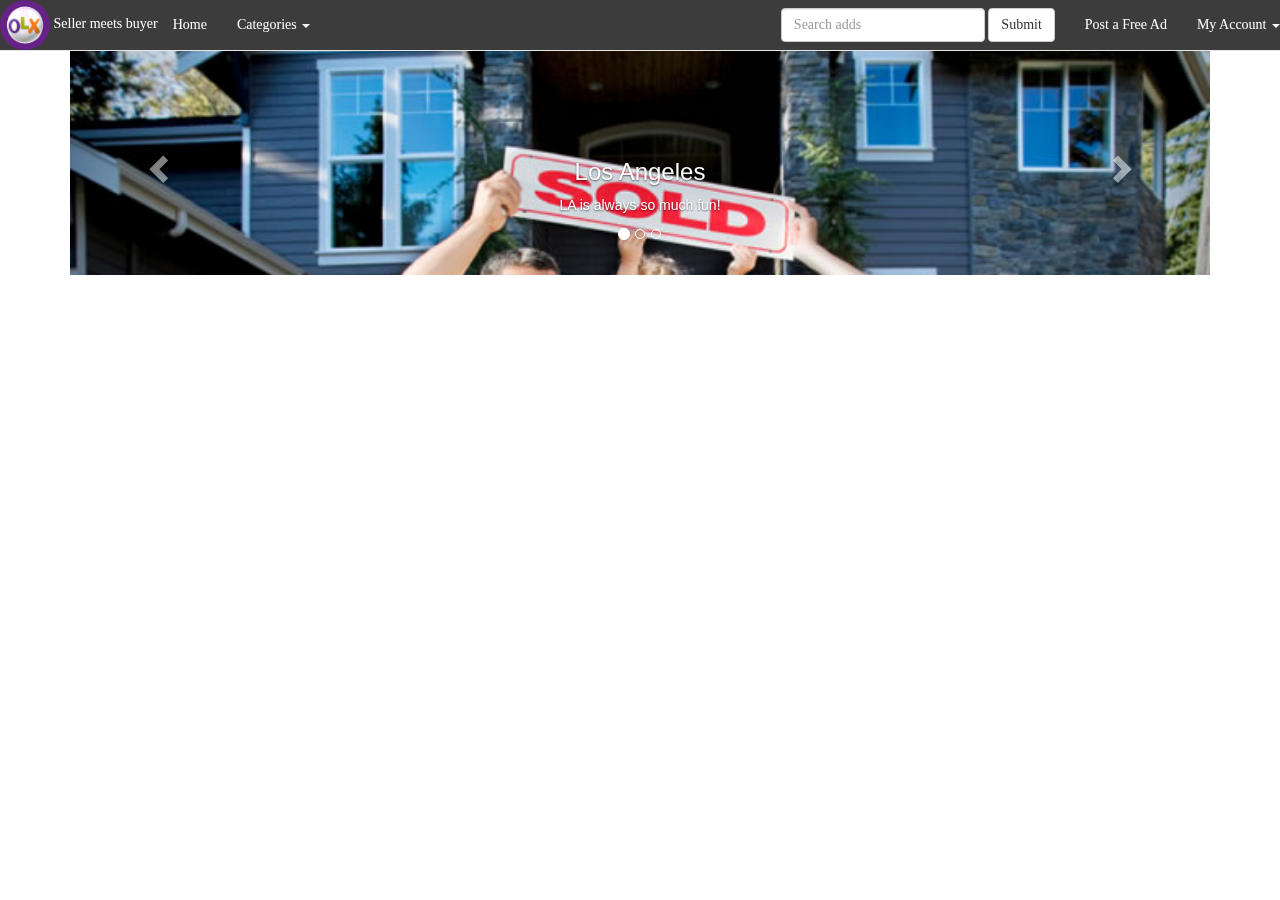
==== index2.html @ adb78a23 "initial commits" ====
<!DOCTYPE html>
<html>
<head>
  <link rel="stylesheet" href="https://maxcdn.bootstrapcdn.com/bootstrap/3.3.7/css/bootstrap.min.css">
  <script src="https://ajax.googleapis.com/ajax/libs/jquery/3.2.1/jquery.min.js"></script>
  <script src="https://maxcdn.bootstrapcdn.com/bootstrap/3.3.7/js/bootstrap.min.js"></script>
  <link rel="stylesheet" type="text/css" href="olx.css">
  <link rel="shortcut icon" href="olx.png">

  <title>Olx - Seller meets Buyer</title>

</head>

<body>
  <nav class="navbar navbar-default navbar-fixed-top" style="background-color: #3C3C3D;color: white;font-family: Verdana;margin-bottom: 0">
    <div class="container-fluid" style="padding-left: 0;padding-right: 0">
    <!-- Brand and toggle get grouped for better mobile display -->
      <div class="navbar-header">
        <img src="olx.png" class="img-circle" style="width: 50px;height: 50px">
      <!--<button type="button" class="navbar-toggle collapsed" data-toggle="collapse" data-target="#bs-example-navbar-collapse-1" aria-expanded="false">
        <span class="sr-only">Toggle navigation</span>
        <span class="icon-bar"></span>
        <span class="icon-bar"></span>
        <span class="icon-bar"></span>
      </button>
      -->
        Seller meets buyer
      </div>

    <!-- Collect the nav links, forms, and other content for toggling -->
      <div class="collapse navbar-collapse" id="bs-example-navbar-collapse-1">
        <ul class="nav navbar-nav navbar-left">
          <li><a href="index2.html">Home</a></li>
          <li class="dropdown">
          <a href="#" class="dropdown-toggle" data-toggle="dropdown" role="button" aria-haspopup="true" aria-expanded="false">Categories <span class="caret"></span></a>
          <ul class="dropdown-menu">
            <li><a href="#">Electronics</a></li>
            <li><a href="#">Cars</a></li>
            <li><a href="#">Bikes</a></li>
            <li role="separator" class="divider"></li>
            <li><a href="#">Separated link</a></li>
          </ul>
      </li>

      </ul>

      <ul class="nav navbar-nav navbar-right">
      <form class="navbar-form navbar-left">
        <div class="form-group">
          <input type="text" class="form-control" placeholder="Search adds">
        </div>
        <button type="submit" class="btn btn-default">Submit</button>
      </form>
        <li><a href="#">Post a Free Ad</a></li>
        <li class="dropdown">
          <a href="#" class="dropdown-toggle" data-toggle="dropdown" role="button" aria-haspopup="true" aria-expanded="false">My Account <span class="caret"></span></a>
          <ul class="dropdown-menu">
            <li><a href="#myModal" role="button" data-target="#myModal" data-toggle="modal" >Sign in</a></li>
            <li><a href="#myModal2" role="button" data-target="#myModal2" data-toggle="modal">Sign up</a></li>
            <li role="separator" class="divider"></li>
            <li><a href="#">Separated link</a></li>
          </ul>
        </li>
      </ul>
    </div><!-- /.navbar-collapse -->
  </div><!-- /.container-fluid -->
</nav>

<div class="container">

  <div id="myCarousel" class="carousel slide" data-ride="carousel">
    <!-- Indicators -->
    <ol class="carousel-indicators">
      <li data-target="#myCarousel" data-slide-to="0" class="active"></li>
      <li data-target="#myCarousel" data-slide-to="1"></li>
      <li data-target="#myCarousel" data-slide-to="2"></li>
    </ol>

    <!-- Wrapper for slides -->
    <div class="carousel-inner">

      <div class="item active carousells">
        <img src="c1.jpg" alt="Los Angeles" style="width:100%;">
        <div class="carousel-caption">
          <h3>Los Angeles</h3>
          <p>LA is always so much fun!</p>
        </div>
      </div>

      <div class="item carousells">
        <img src="C:\Users\amjawala_am\img\c2.jpg" alt="Chicago" style="width:100%;">
        <div class="carousel-caption">
          <h3>Chicago</h3>
          <p>Thank you, Chicago!</p>
        </div>
      </div>
    
      <div class="item carousells">
        <img src="c3.jpg" alt="New York" style="width:100%;">
        <div class="carousel-caption">
          <h3>New York</h3>
          <p>We love the Big Apple!</p>
        </div>
      </div>
  
    </div>

    <!-- Left and right controls -->
    <a class="left carousel-control" href="#myCarousel" data-slide="prev">
      <span class="glyphicon glyphicon-chevron-left"></span>
      <span class="sr-only">Previous</span>
    </a>
    <a class="right carousel-control" href="#myCarousel" data-slide="next">
      <span class="glyphicon glyphicon-chevron-right"></span>
      <span class="sr-only">Next</span>
    </a>
  </div>
</div>

     
            <div class="modal fade" id="myModal" tabindex="-1" role="dialog" aria-labelledby="myModalLabel" aria-hidden="true">
                <div class="modal-dialog" role="document">
                    <div class="modal-content">
                        <div class="modal-header">
                            <button type="button" class="close" data-dismiss="modal" aria-label="Close">
                                <span aria-hidden="true">&times;</span>
                            </button>
                            <h4 class="modal-title" id="myModalLabel">Login form</h4>
                        </div>
                        <div class="modal-body">
                            <form>
                                <div class="form-group">
                                    <label for="email">Email address</label>
                                    <div class="input-group pb-modalreglog-input-group">
                                        <input type="email" class="form-control" id="email" placeholder="Email">
                                        <span class="input-group-addon"><span class="glyphicon glyphicon-user"></span></span>
                                    </div>
                                </div>
                                <div class="form-group">
                                    <label for="password">Password</label>
                                    <div class="input-group pb-modalreglog-input-group">
                                        <input type="password" class="form-control" id="pws" placeholder="Password">
                                        <span class="input-group-addon"><span class="glyphicon glyphicon-lock"></span></span>
                                    </div>
                                </div>
                            </form>
                        </div>
                        <div class="modal-footer">
                            <button type="button" class="btn btn-secondary" data-dismiss="modal">Close</button>
                            <button type="button" class="btn btn-primary">Log in</button>
                        </div>
                    </div>
                </div>
            </div>
            <div class="modal fade" id="myModal2" tabindex="-1" role="dialog" aria-labelledby="myModalLabel" aria-hidden="true">
                <div class="modal-dialog modal-sm" role="document">
                    <div class="modal-content">
                        <div class="modal-header">
                            <button type="button" class="close" data-dismiss="modal" aria-label="Close">
                                <span aria-hidden="true">&times;</span>
                            </button>
                            <h4 class="modal-title" id="myModalLabel">Registration form</h4>
                        </div>
                        <div class="modal-body">
                            <form class="pb-modalreglog-form-reg">
                                <div class="form-group">
                                    <div id="pb-modalreglog-progressbar"></div>
                                </div>
                                <div class="form-group">
                                    <label for="email">Email address</label>
                                    <div class="input-group pb-modalreglog-input-group">
                                        <span class="input-group-addon"><span class="glyphicon glyphicon-user"></span></span>
                                        <input type="email" class="form-control" id="inputEmail" placeholder="Email">
                                    </div>
                                </div>
                                <div class="form-group">
                                    <label for="password">Password</label>
                                    <div class="input-group pb-modalreglog-input-group">
                                        <span class="input-group-addon"><span class="glyphicon glyphicon-lock"></span></span>
                                        <input type="password" class="form-control" id="inputPws" placeholder="Password">
                                    </div>
                                </div>
                                <div class="form-group">
                                    <label for="confirmpassword">Confirm password</label>
                                    <div class="input-group pb-modalreglog-input-group">
                                        <span class="input-group-addon"><span class="glyphicon glyphicon-lock"></span></span>
                                        <input type="password" class="form-control" id="inputConfirmPws" placeholder="Confirm Password">
                                    </div>
                                </div>
                                <div class="form-group">
                                    <label for="country">Country</label>
                                    <div class="input-group pb-modalreglog-input-group">
                                        <span class="input-group-addon"><span class="glyphicon glyphicon-globe"></span></span>
                                        <input type="text" class="form-control" id="countries" placeholder="Country">
                                    </div>
                                </div>
                                <div class="form-group">
                                    <label for="age">Age</label>
                                    <div class="input-group pb-modalreglog-input-group">
                                        <input id="age">
                                    </div>
                                </div>
                                <div class="form-group">
                                    <input type="checkbox" id="ch" name="chs">
                                    I agree with <a href="#">terms and conditions.</a>
                                </div>
                            </form>
                        </div>
                        <div class="modal-footer">
                            <button type="button" class="btn btn-secondary" data-dismiss="modal">Close</button>
                            <button type="button" class="btn btn-primary">Sign up</button>
                        </div>
                    </div>
                </div>
            </div>
    


</body>
</html>
---- olx.css ----
@import url(http://fonts.googleapis.com/css?family=Roboto);
body
{
	padding-top: 50px;
}
.carousells{
width: auto;
  height: 225px;
  max-height: 225px;
}
.crop {
 height: 400px;
 width: 800px;
 overflow: hidden;
}
.crop img {
 height: auto;
 width: 400px;
}
.navbar-header .navbar-brand{
	color:red;
	font-family: Verdana;
}
.navbar-default .navbar-nav > li > a{
color: white;

}
.navbar-default .navbar-nav > li > a:hover{
color: green;

}

.pb-modalreglog-container
    {
        margin-top: 100px;
    }

    .pb-modalreglog-legend
    {
        text-align: center;
    }

    .pb-modalreglog-input-group
    {
        margin: auto;
    }

    .pb-modalreglog-submit
    {
        margin-left: 5px;
    }

    .pb-modalreglog-form-reg
    {
        text-align: center;
    }

    .pb-modalreglog-footer p
    {
        text-align: center;
        margin-top: 20px;
    }

    #pb-modalreglog-progressbar
    {
        border-radius: 2px;
    }
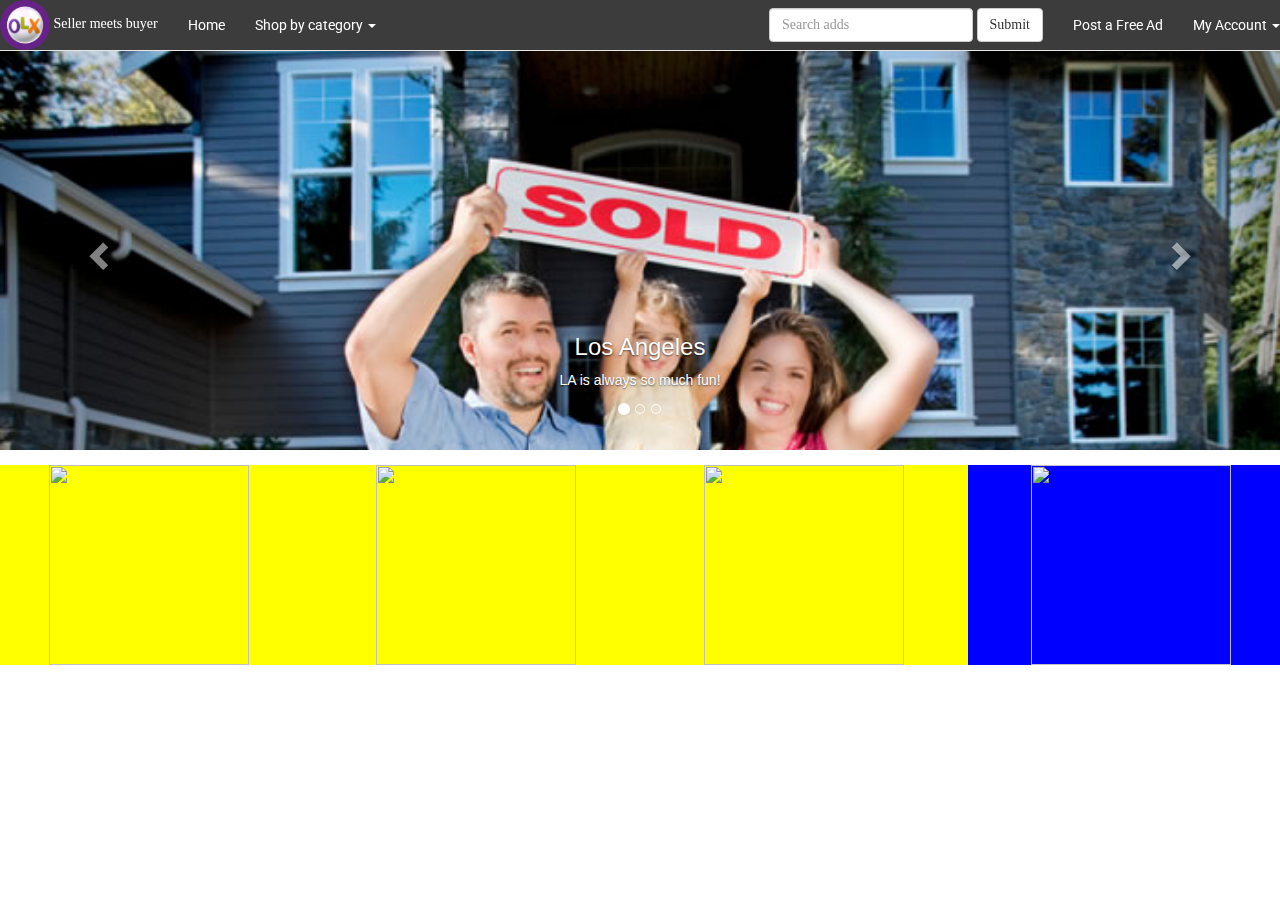
==== commit b847171f: "changes" ====
--- a/index2.html
+++ b/index2.html
@@ -12,10 +12,11 @@
 </head>
 
 <body>
+  <div class="container-fluid" style="padding-left: 0;padding-right: 0">
   <nav class="navbar navbar-default navbar-fixed-top" style="background-color: #3C3C3D;color: white;font-family: Verdana;margin-bottom: 0">
-    <div class="container-fluid" style="padding-left: 0;padding-right: 0">
+    
     <!-- Brand and toggle get grouped for better mobile display -->
-      <div class="navbar-header">
+      <div class="navbar-header" style="padding-right: 15px">
         <img src="olx.png" class="img-circle" style="width: 50px;height: 50px">
       <!--<button type="button" class="navbar-toggle collapsed" data-toggle="collapse" data-target="#bs-example-navbar-collapse-1" aria-expanded="false">
         <span class="sr-only">Toggle navigation</span>
@@ -32,7 +33,7 @@
         <ul class="nav navbar-nav navbar-left">
           <li><a href="index2.html">Home</a></li>
           <li class="dropdown">
-          <a href="#" class="dropdown-toggle" data-toggle="dropdown" role="button" aria-haspopup="true" aria-expanded="false">Categories <span class="caret"></span></a>
+          <a href="#" class="dropdown-toggle" data-toggle="dropdown" role="button" aria-haspopup="true" aria-expanded="false">Shop by category <span class="caret"></span></a>
           <ul class="dropdown-menu">
             <li><a href="#">Electronics</a></li>
             <li><a href="#">Cars</a></li>
@@ -63,11 +64,12 @@
         </li>
       </ul>
     </div><!-- /.navbar-collapse -->
-  </div><!-- /.container-fluid -->
+  
 </nav>
-
-<div class="container">
-
+</div><!-- /.container-fluid -->
+
+<!-- Carousel main -->
+<div class="container-fluid" style="padding-left:0;padding-right:0">
   <div id="myCarousel" class="carousel slide" data-ride="carousel">
     <!-- Indicators -->
     <ol class="carousel-indicators">
@@ -78,7 +80,6 @@
 
     <!-- Wrapper for slides -->
     <div class="carousel-inner">
-
       <div class="item active carousells">
         <img src="c1.jpg" alt="Los Angeles" style="width:100%;">
         <div class="carousel-caption">
@@ -117,7 +118,24 @@
   </div>
 </div>
 
-     
+
+<div class="container-fluid" style="padding-left:0; padding-right:0;padding-top:15px;">    
+  <div class="row">
+    <div class="col-md-3" style="background-color:yellow;">
+      <center><img src="https://dummyimage.com/200x200/fff/000"></center>
+    </div>
+    <div class="col-md-3" style="background-color:yellow;">
+      <center><img src="https://dummyimage.com/200x200/fff/000"></center>
+    </div>
+    <div class="col-md-3" style="background-color:yellow;">
+      <center><img src="https://dummyimage.com/200x200/fff/000"></center>
+    </div>    
+    <div class="col-md-3" style="background-color:blue;">
+      <center><img src="https://dummyimage.com/200x200/fff/000"></center>
+    </div>
+  </div>
+</div>
+    <!--Sign in and sign uo modal -->
             <div class="modal fade" id="myModal" tabindex="-1" role="dialog" aria-labelledby="myModalLabel" aria-hidden="true">
                 <div class="modal-dialog" role="document">
                     <div class="modal-content">
--- a/olx.css
+++ b/olx.css
@@ -1,4 +1,3 @@
-
 @import url(http://fonts.googleapis.com/css?family=Roboto);
 body
 {
@@ -6,10 +5,10 @@
 }
 .carousells{
 width: auto;
-  height: 225px;
-  max-height: 225px;
+  height: 400px;
+  max-height: 400px;
 }
-.crop {
+/*.crop {
  height: 400px;
  width: 800px;
  overflow: hidden;
@@ -17,6 +16,14 @@
 .crop img {
  height: auto;
  width: 400px;
+}*/
+img{
+    width: 200px;
+    height: 200px;
+}
+.center-img{
+ width: 300px;
+    height: 300px;   
 }
 .navbar-header .navbar-brand{
 	color:red;
@@ -24,6 +31,7 @@
 }
 .navbar-default .navbar-nav > li > a{
 color: white;
+font-family: roboto;
 
 }
 .navbar-default .navbar-nav > li > a:hover{
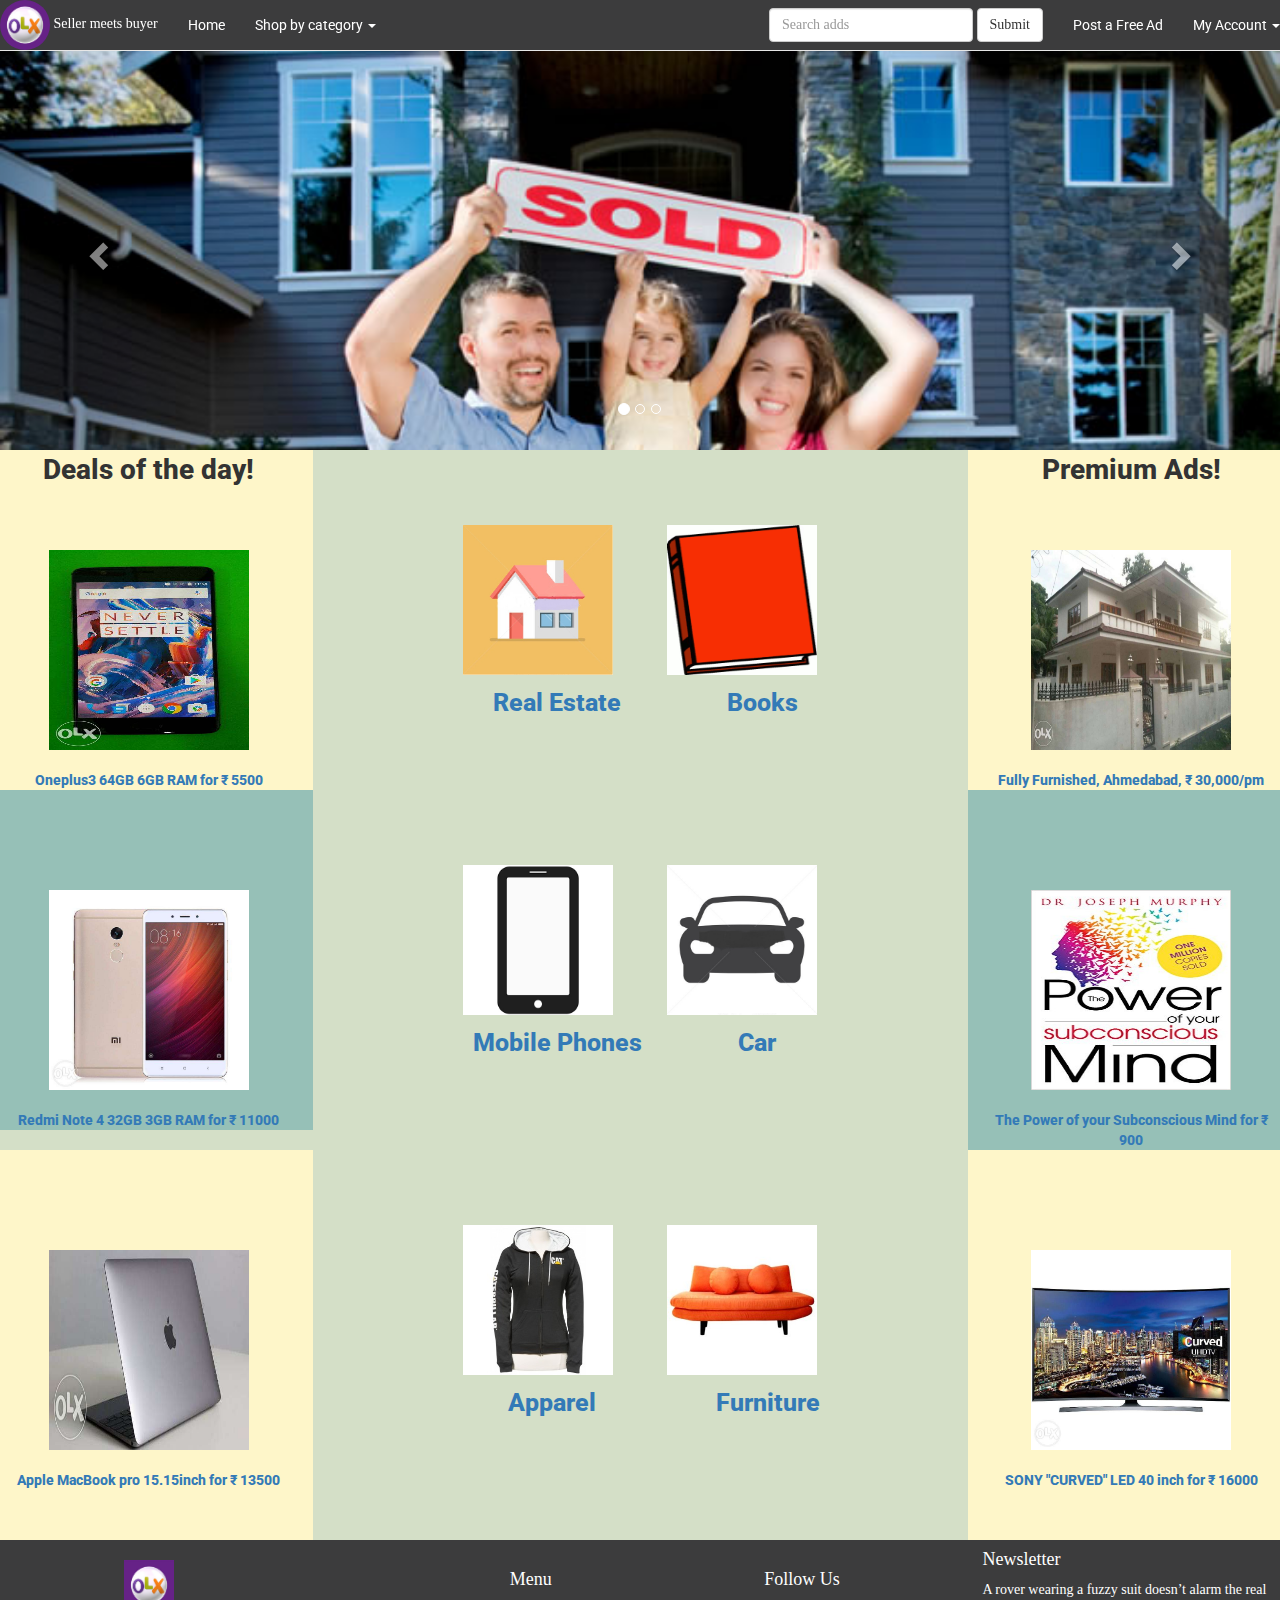
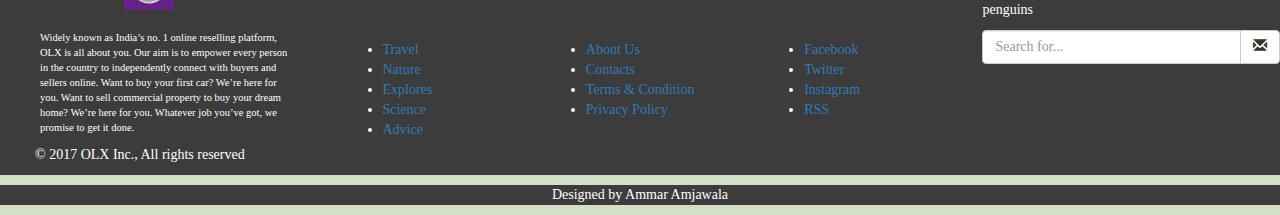
==== commit 3d0aac9b: "homepage almost done" ====
--- a/index2.html
+++ b/index2.html
@@ -5,6 +5,7 @@
   <script src="https://ajax.googleapis.com/ajax/libs/jquery/3.2.1/jquery.min.js"></script>
   <script src="https://maxcdn.bootstrapcdn.com/bootstrap/3.3.7/js/bootstrap.min.js"></script>
   <link rel="stylesheet" type="text/css" href="olx.css">
+  <script type="text/javascript" src="my.js"></script>
   <link rel="shortcut icon" href="olx.png">
 
   <title>Olx - Seller meets Buyer</title>
@@ -82,26 +83,19 @@
     <div class="carousel-inner">
       <div class="item active carousells">
         <img src="c1.jpg" alt="Los Angeles" style="width:100%;">
-        <div class="carousel-caption">
+        <!--<div class="carousel-caption">
           <h3>Los Angeles</h3>
           <p>LA is always so much fun!</p>
         </div>
+      -->
       </div>
 
       <div class="item carousells">
-        <img src="C:\Users\amjawala_am\img\c2.jpg" alt="Chicago" style="width:100%;">
-        <div class="carousel-caption">
-          <h3>Chicago</h3>
-          <p>Thank you, Chicago!</p>
-        </div>
+        <img src="c7.jpg" alt="Chicago" style="width:100%;">
       </div>
     
       <div class="item carousells">
-        <img src="c3.jpg" alt="New York" style="width:100%;">
-        <div class="carousel-caption">
-          <h3>New York</h3>
-          <p>We love the Big Apple!</p>
-        </div>
+        <img src="c8.jpg" alt="New York" style="width:100%;">
       </div>
   
     </div>
@@ -119,22 +113,147 @@
 </div>
 
 
-<div class="container-fluid" style="padding-left:0; padding-right:0;padding-top:15px;">    
+<div class="container-fluid" style="padding-left:0; padding-right:0;padding-top:0;">    
   <div class="row">
-    <div class="col-md-3" style="background-color:yellow;">
-      <center><img src="https://dummyimage.com/200x200/fff/000"></center>
-    </div>
-    <div class="col-md-3" style="background-color:yellow;">
-      <center><img src="https://dummyimage.com/200x200/fff/000"></center>
-    </div>
-    <div class="col-md-3" style="background-color:yellow;">
-      <center><img src="https://dummyimage.com/200x200/fff/000"></center>
-    </div>    
-    <div class="col-md-3" style="background-color:blue;">
-      <center><img src="https://dummyimage.com/200x200/fff/000"></center>
+    <div class="col-md-3" style="background-color:#FEF6C9;padding-top:0px">
+      <center style="font-family:roboto;font-weight:800;background-color:;font-size:200%">Deals of the day!</center>
+      <br>
+      <center style="font-family:roboto;font-weight:800;" id="timer"><br></center>
+      <br>
+      <a href="#"><center><img src="l1.jpg"></center>
+      <br>
+      <center style="font-family:roboto;font-weight:800;">Oneplus3 64GB 6GB RAM for ₹ 5500</center></a>
+    </div>
+    <div class="col-md-6" style="padding-top:75px;height:200px;">
+      <center >
+        <p>
+        <img style="width:200px;height:150px;padding-right:50px" src="d1.jpg">
+        <img style="width:150px;height:150px;" src="d6.png">
+        </p>
+      </center>
+        <p style="font-family:roboto;font-weight:800;padding-left:165px;font-size:180%"><a href="#">Real Estate</a> <span style="padding-left: 100px;"><a href="#">Books</a></span></p>
+    </div>
+    <div class="col-md-3" style="background-color:#FEF6C9;padding-top:0;">
+      <center style="font-family:roboto;font-weight:800;background-color:;font-size:200%">Premium Ads!</center>
+      <br>
+      <br>
+      <br>
+      <a href="#"><center><img src="r1.jpg"></center>
+      <br>
+      <center style="font-family:roboto;font-weight:800;">Fully Furnished, Ahmedabad, ₹ 30,000/pm</center></a>
+    </div>  
+  </div>
+  
+  <div class="row">
+    <div class="col-md-3" style="background-color:#96C0B7;padding-top:100px">
+      <a href="#"><center><img src="l2.jpg"></center>
+      <br>
+      <center style="font-family:roboto;font-weight:800;">Redmi Note 4 32GB 3GB RAM for ₹ 11000</center></a>
+    </div>
+    <div class="col-md-6" style="padding-top:75px;height:200px;">
+      <center>
+        <p>
+        <img style="width:200px;height:150px;padding-right:50px" src="d3.jpg">
+        <img style="width:150px;height:150px;" src="d2.jpg">
+        </p>
+      </center>
+              <p style="font-family:roboto;font-weight:800;padding-left:145px;font-size:180%"><a href="#">Mobile Phones</a> <span style="padding-left: 90px;"><a href="#">Car</a></span></p>
+    </div>
+    <div class="col-md-3" style="background-color:#96C0B7;padding-top:100px;">
+      <a href="#"><center><img src="r2.jpg"></center>
+      <br>
+      <center style="font-family:roboto;font-weight:800;">The Power of your Subconscious Mind for ₹ 900</center></a>
+    </div>
+  </div>
+
+  <div class="row">
+    <div class="col-md-3" style="background-color:#FEF6C9;padding-top:100px;padding-bottom:50px;">
+      <a href="#"><center><img src="l3.jpg"></center>
+      <br>
+      <center style="font-family:roboto;font-weight:800;">Apple MacBook pro 15.15inch for ₹ 13500</center></a>
+    </div>
+    <div class="col-md-6" style="padding-top:75px;height:200px;">
+      <center>
+        <p>
+        <img style="width:200px;height:150px;padding-right:50px" src="d4.jpg">
+        <img style="width:150px;height:150px;" src="d5.jpg">
+        </p>
+      </center>
+              <p style="font-family:roboto;font-weight:800;padding-left:180px;font-size:180%"><a href="#">Apparel</a><span style="padding-left: 120px;"><a href="#">Furniture</a></span></p>
+    </div>
+    <div class="col-md-3" style="background-color:#FEF6C9;padding-top:100px;padding-bottom:50px;">
+      <a href="#"><center><img src="r3.jpg"></center>
+      <br>
+      <center style="font-family:roboto;font-weight:800;">SONY "CURVED" LED 40 inch for ₹ 16000</center></a>
     </div>
   </div>
 </div>
+
+<!--footer
+  -->
+  <footer class="footer-bs" style="background-color:#3C3C3D;color: white;font-family: Verdana;">
+        <div class="row">
+          <div class="col-md-3 footer-brand animated fadeInLeft">
+            <br>
+              <center><img src="olx.png" style="width:50px;height:50px"></center>
+              <br>
+                <p style="font-size:75%;padding-left:40px;">Widely known as India’s no. 1 online reselling platform, OLX is all about you. Our aim is to empower every person in the country to independently connect with buyers and sellers online.  Want to buy your first car? We’re here for you. Want to sell commercial property to buy your dream home? We’re here for you. Whatever job you’ve got, we promise to get it done.</p>
+                <p style="padding-left:35px;">© 2017 OLX Inc., All rights reserved</p>
+            </div>
+          <div class="col-md-4 footer-nav animated fadeInUp">
+              <br>
+              <center><h4>Menu</h4></center>
+              <br>
+              <br>
+              <div class="col-md-6">
+                    <ul class="pages">
+                        <li><a href="#">Travel</a></li>
+                        <li><a href="#">Nature</a></li>
+                        <li><a href="#">Explores</a></li>
+                        <li><a href="#">Science</a></li>
+                        <li><a href="#">Advice</a></li>
+                    </ul>
+                </div>
+              <div class="col-md-6">
+                    <ul class="list">
+                        <li><a href="#">About Us</a></li>
+                        <li><a href="#">Contacts</a></li>
+                        <li><a href="#">Terms & Condition</a></li>
+                        <li><a href="#">Privacy Policy</a></li>
+                    </ul>
+                </div>
+            </div>
+          <div class="col-md-2 footer-social animated fadeInDown">
+              <br>
+              <h4>Follow Us</h4>
+              <br>
+              <br>
+              <ul>
+                  <li><a href="#">Facebook</a></li>
+                  <li><a href="#">Twitter</a></li>
+                  <li><a href="#">Instagram</a></li>
+                  <li><a href="#">RSS</a></li>
+                </ul>
+            </div>
+          <div class="col-md-3 footer-ns animated fadeInRight">
+              <h4>Newsletter</h4>
+                <p>A rover wearing a fuzzy suit doesn’t alarm the real penguins</p>
+                <p>
+                    <div class="input-group">
+                      <input type="text" class="form-control" placeholder="Search for...">
+                      <span class="input-group-btn">
+                        <button class="btn btn-default" type="button"><span class="glyphicon glyphicon-envelope"></span></button>
+                      </span>
+                    </div><!-- /input-group -->
+                 </p>
+            </div>
+        </div>
+    </footer>
+    <section style="text-align:center; margin:10px auto;background-color:#3C3C3D;color: white;font-family: Verdana;"><p>Designed by Ammar Amjawala</p></section>
+
+</div>
+
+
     <!--Sign in and sign uo modal -->
             <div class="modal fade" id="myModal" tabindex="-1" role="dialog" aria-labelledby="myModalLabel" aria-hidden="true">
                 <div class="modal-dialog" role="document">
--- a/olx.css
+++ b/olx.css
@@ -2,11 +2,17 @@
 body
 {
 	padding-top: 50px;
+    background-color: #D4DFC7;
 }
+
 .carousells{
 width: auto;
   height: 400px;
   max-height: 400px;
+}
+
+#categ_r{
+    padding-left: 100px;
 }
 /*.crop {
  height: 400px;
@@ -22,8 +28,8 @@
     height: 200px;
 }
 .center-img{
- width: 300px;
-    height: 300px;   
+ width: 150px;
+    height: 150px;   
 }
 .navbar-header .navbar-brand{
 	color:red;
